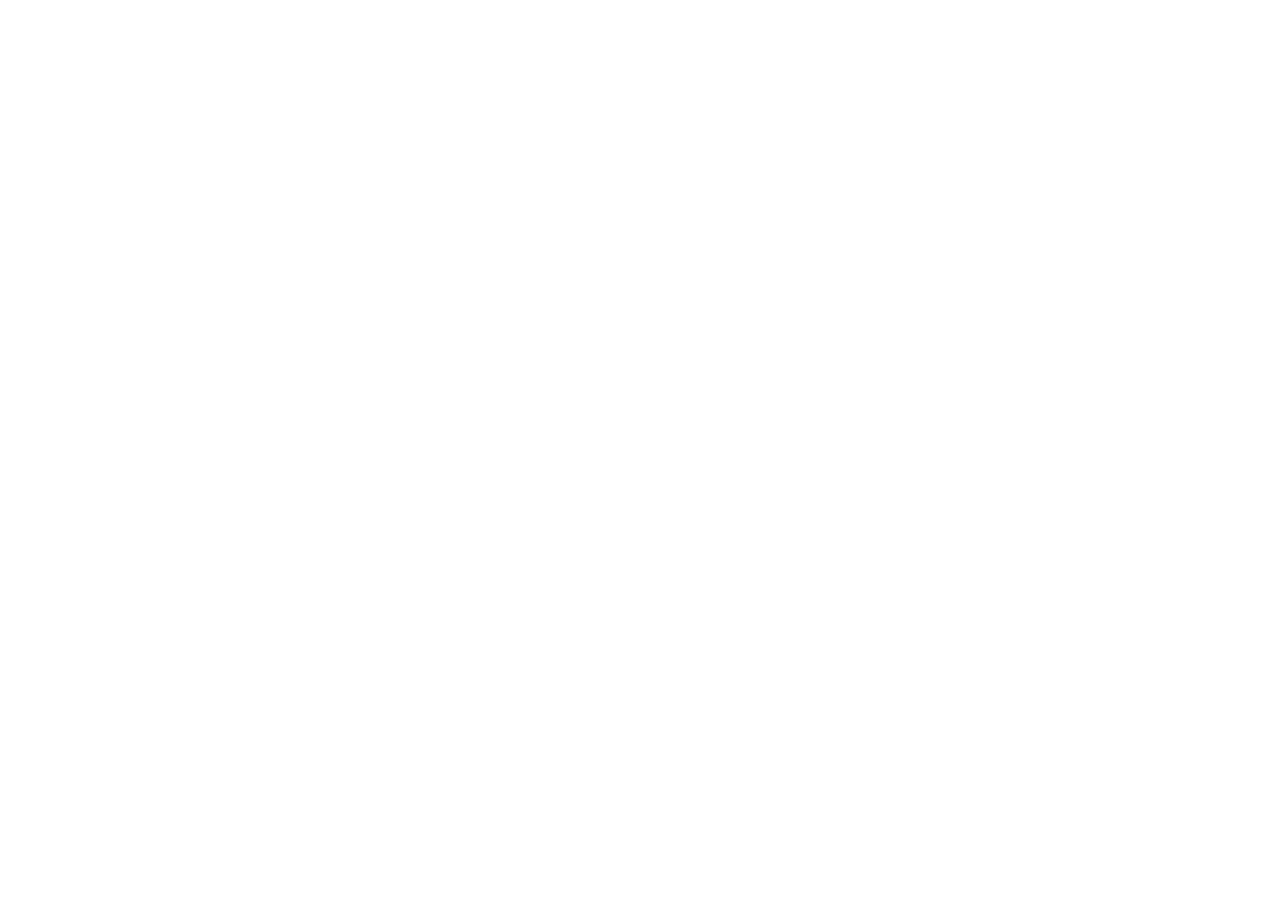
==== index.html @ 2fecbca2 "primer commit" ====
<!DOCTYPE html>
<html lang="en">
<head>
    <meta charset="UTF-8">
    <meta name="viewport" content="width=device-width, initial-scale=1.0">
    <title>Document</title>
</head>
<body>
    
</body>
</html>
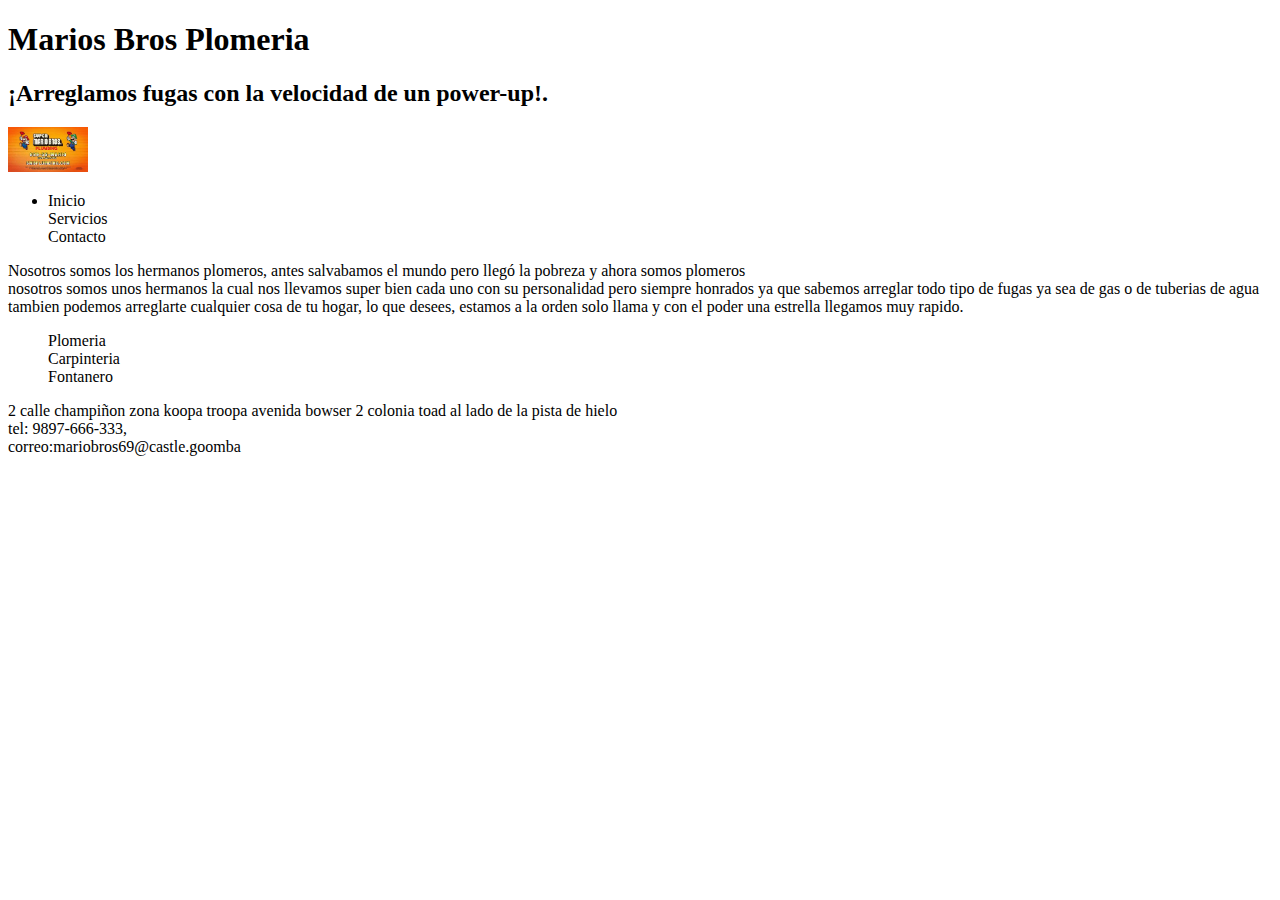
==== commit dae923f6: "todo listo" ====
--- a/index.html
+++ b/index.html
@@ -3,9 +3,47 @@
 <head>
     <meta charset="UTF-8">
     <meta name="viewport" content="width=device-width, initial-scale=1.0">
-    <title>Document</title>
+    <title>Mario Bros Plomeria</title>
 </head>
 <body>
-    
+    <header>
+        <h1>
+            Marios Bros Plomeria
+        </h1>
+        <h2>
+            ¡Arreglamos fugas con la velocidad de un power-up!.
+        </h2>
+        <img src="Mario bros.jpg" width="80" >
+    </header>
+    <nav>
+        <ul>
+        <li>
+            Inicio <br>
+            Servicios <br>
+            Contacto <br>
+        </li>
+        </ul>
+    </nav>
+    <section>
+        <p>
+       Nosotros somos los hermanos plomeros, antes salvabamos el mundo pero llegó la pobreza
+       y ahora somos plomeros <br>
+       nosotros somos unos hermanos la cual nos llevamos super bien cada uno con su personalidad
+       pero siempre honrados ya que sabemos arreglar todo tipo de fugas ya sea de gas o de tuberias de agua
+       tambien podemos arreglarte cualquier cosa de tu hogar, lo que desees, estamos a la orden solo llama
+       y con el poder una estrella llegamos muy rapido.  
+     </p>
+     <ul>
+        Plomeria <br>
+        Carpinteria <br>
+        Fontanero <br>
+     </ul>
+    </section>
+    <footer>
+       2 calle champiñon zona koopa troopa avenida bowser 2 colonia toad al lado de la pista de hielo <br>
+        tel: 9897-666-333, <br>
+         correo:mariobros69@castle.goomba <br>
+    </footer>
+
 </body>
 </html>